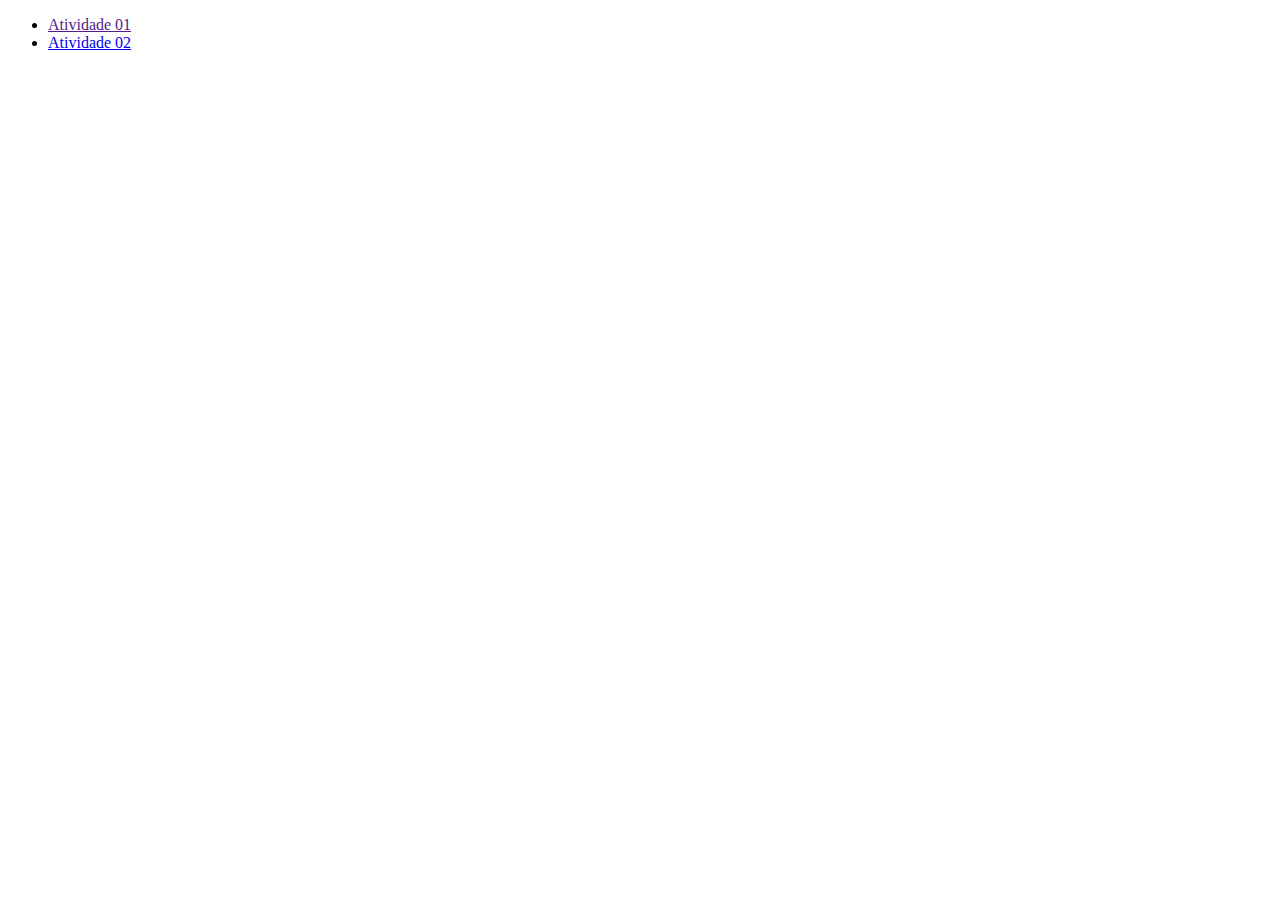
==== index.html @ d669b464 "Adicionando atividade 1" ====
<!DOCTYPE html>
<html lang="en">
<head>
    <meta charset="UTF-8">
    <meta name="viewport" content="width=device-width, initial-scale=1.0">
    <title>Programação Web Mobile</title>
</head>
<body>
    <ul>
        <li><a href="">Atividade 01</a></li>
        <li><a href="./ex02-css/">Atividade 02</a></li>
        
      </ul>
</body>
</html>
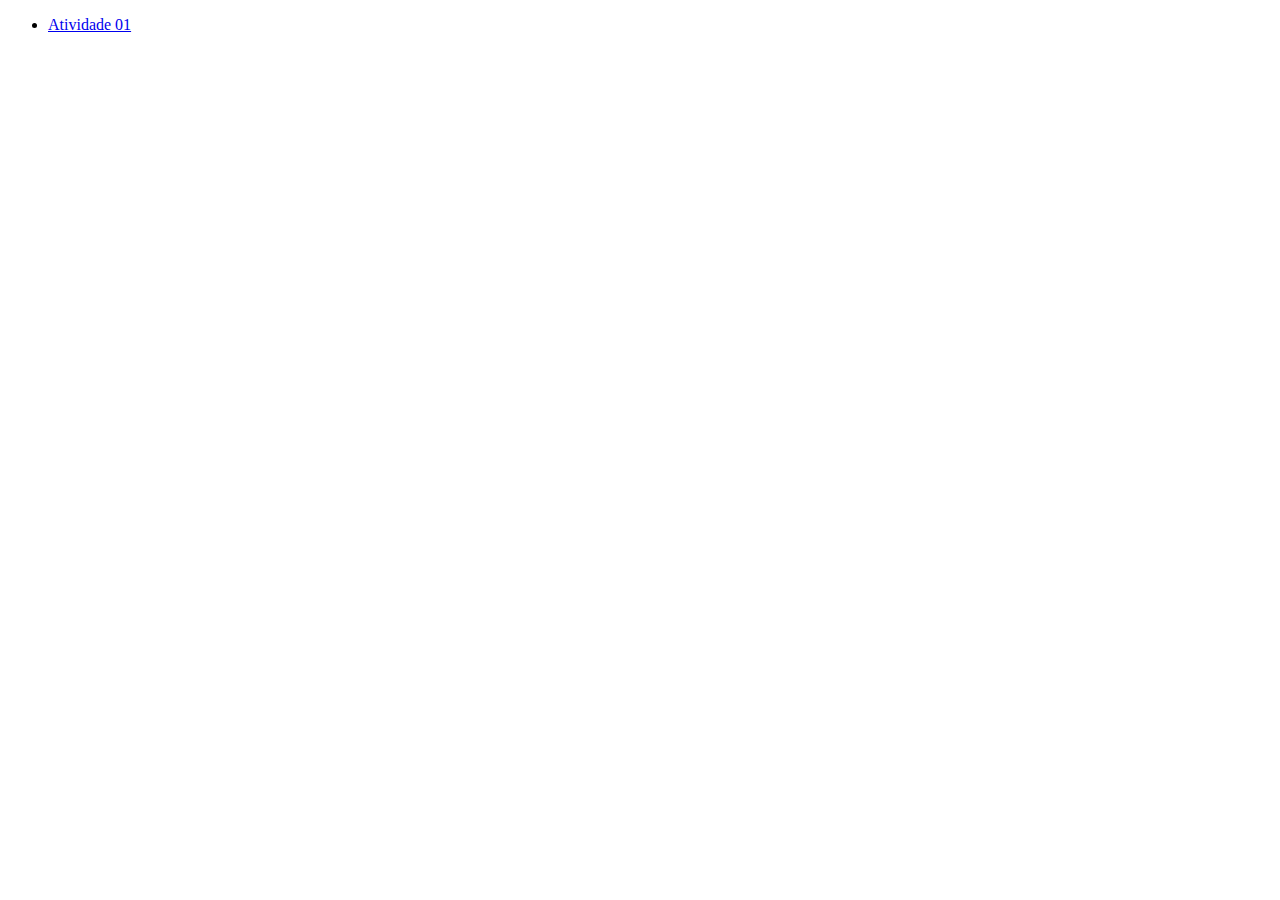
==== commit ec440edb: "ajustando link para atividade 1" ====
--- a/index.html
+++ b/index.html
@@ -7,9 +7,8 @@
 </head>
 <body>
     <ul>
-        <li><a href="">Atividade 01</a></li>
-        <li><a href="./ex02-css/">Atividade 02</a></li>
-        
+        <li><a href="atividade1/">Atividade 01</a></li>
+
       </ul>
 </body>
 </html>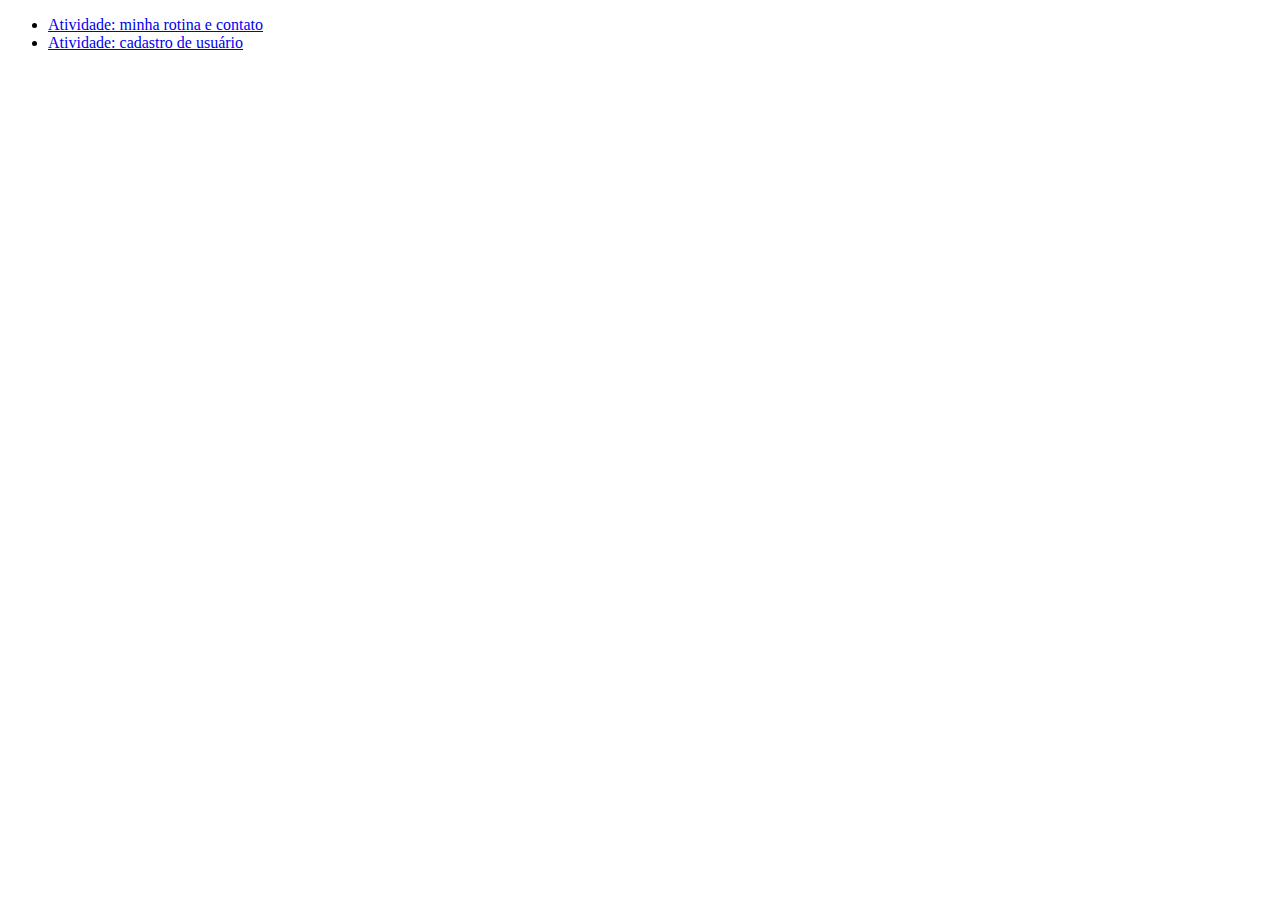
==== commit d512ea76: "adicionando atividade de cadastro de usuário" ====
--- a/index.html
+++ b/index.html
@@ -7,8 +7,8 @@
 </head>
 <body>
     <ul>
-        <li><a href="atividade1/">Atividade 01</a></li>
-
+        <li><a href="Rotina_e_contato/index.html">Atividade: minha rotina e contato</a></li>
+        <li><a href="Cadastro_de_Usuário/index.html">Atividade: cadastro de usuário</a></li>
       </ul>
 </body>
 </html>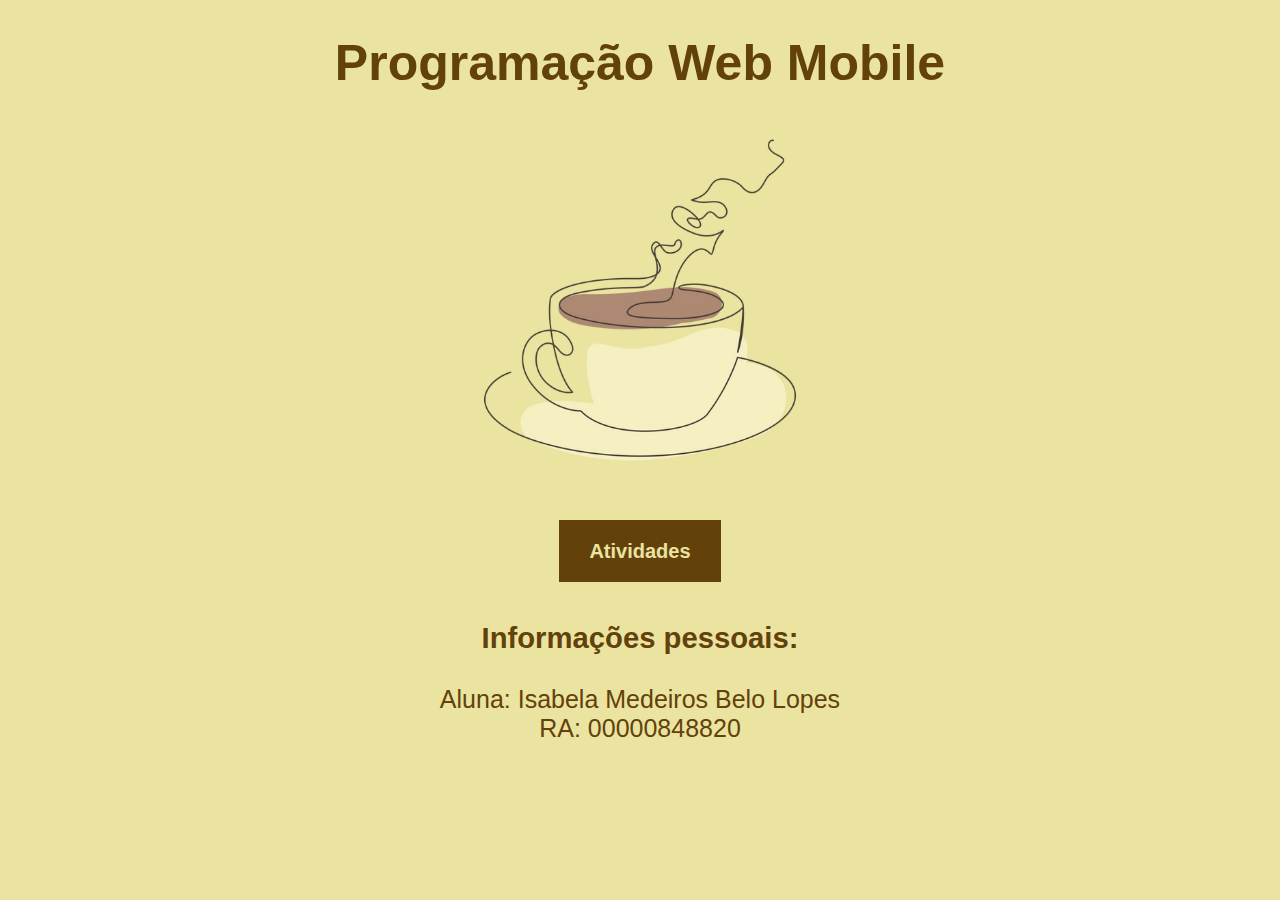
==== commit 414e0f51: "atualizando arquivos novos e modelo do CSS" ====
--- a/index.html
+++ b/index.html
@@ -1,14 +1,29 @@
 <!DOCTYPE html>
 <html lang="en">
-<head>
-    <meta charset="UTF-8">
-    <meta name="viewport" content="width=device-width, initial-scale=1.0">
+  <head>
+    <meta charset="UTF-8" />
+    <meta name="viewport" content="width=device-width, initial-scale=1.0" />
     <title>Programação Web Mobile</title>
-</head>
-<body>
+    <link rel="stylesheet" href="style.css" />
+  </head>
+  <body>
+    <header>
+      <h1>Programação Web Mobile</h1>
+    </header>
+    <img src="midias/cafe.webp" alt="macaco" width="350" />
     <ul>
-        <li><a href="Rotina_e_contato/index.html">Atividade: minha rotina e contato</a></li>
-        <li><a href="Cadastro_de_Usuário/index.html">Atividade: cadastro de usuário</a></li>
-      </ul>
-</body>
-</html>+      <br />
+
+      <a href="atividades.html" class="btn">Atividades</a>
+
+      <section>
+        <br />
+        <h3>Informações pessoais:</h3>
+        <ul>
+          <li>Aluna: Isabela Medeiros Belo Lopes</li>
+          <li>RA: 00000848820</li>
+        </ul>
+      </section>
+    </ul>
+  </body>
+</html>
--- a/style.css
+++ b/style.css
@@ -0,0 +1,58 @@
+body {
+  background-color: rgb(234, 228, 160);
+  font-weight: normal;
+  font-family: Arial, sans-serif;
+  color: rgb(99, 65, 11);
+  text-align: center;
+  font-size: 25px;
+}
+
+header,
+nav,
+section {
+  margin: 0 auto;
+}
+
+h1,
+h2,
+h3,
+h4 {
+  color: rgb(99, 65, 11);
+}
+a {
+  color: rgb(99, 65, 11);
+}
+a:hover {
+  color: rgb(30, 20, 4);
+}
+ul {
+  list-style-type: none;
+  padding: 0;
+}
+.btn {
+  background-color: rgb(99, 65, 11);
+  color: rgb(234, 228, 160);
+  padding: 20px 30px; /*tamanho do botão*/
+  text-decoration: none; /*tira decoração de link*/
+  font-size: 20px;
+  font-weight: bold;
+}
+nav {
+  display: flex; /* modelo de layout flexbox para organizar os itens */
+  flex-direction: column; /* itens de navegação em uma coluna */
+  justify-content: center; /* conteúdo verticalmente no centro */
+  align-items: center; /* conteúdo horizontalmente no centro */
+  height: 100vh; /* Faz o conteúdo ocupar toda a altura da tela */
+}
+
+.content {
+  display: flex; /* linhar elementos lado a lado */
+  justify-content: center; /* itens no centro */
+  align-items: center; /* tens verticalmente no centro */
+  gap: 20px; /* espaço entre a imagem e o texto */
+}
+
+img {
+  max-width: 100%;
+  height: auto;
+}
